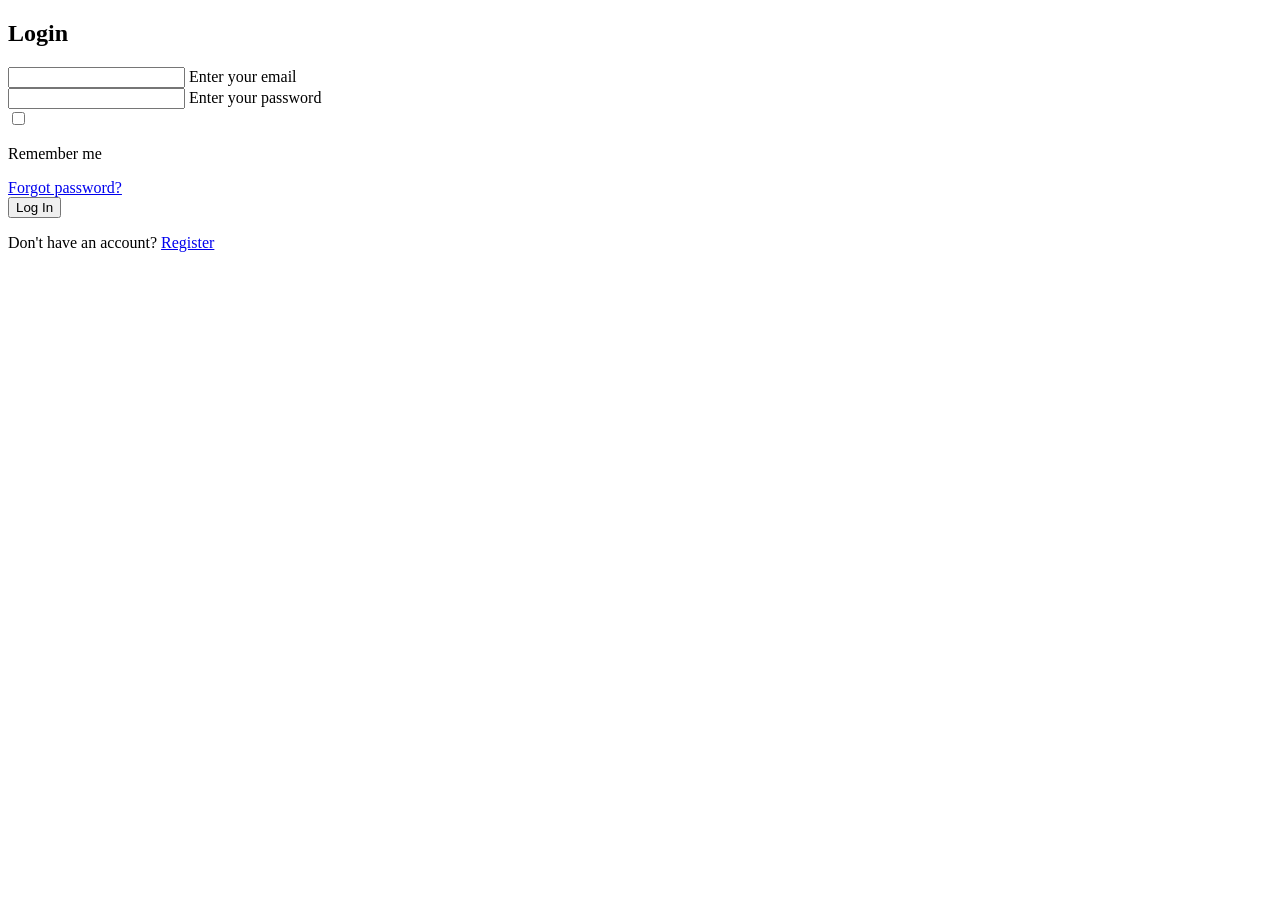
==== login/Glassmorphism Login Form/index.html @ 42c2a8fc "Add files via upload" ====
<!DOCTYPE html>
<!-- Coding By CodingNepal - www.codingnepalweb.com -->
<html>
<head>
  <meta charset="UTF-8">
  <meta name="viewport" content="width=device-width, initial-scale=1.0">
  <title>Glassmorphism Login Form | CodingNepal</title>
  <link rel="stylesheet" href="style.css">
</head>
<body>
  <div class="wrapper">
    <form action="#">
      <h2>Login</h2>
        <div class="input-field">
        <input type="text" required>
        <label>Enter your email</label>
      </div>
      <div class="input-field">
        <input type="password" required>
        <label>Enter your password</label>
      </div>
      <div class="forget">
        <label for="remember">
          <input type="checkbox" id="remember">
          <p>Remember me</p>
        </label>
        <a href="#">Forgot password?</a>
      </div>
      <button type="submit">Log In</button>
      <div class="register">
        <p>Don't have an account? <a href="#">Register</a></p>
      </div>
    </form>
  </div>
</body>
</html>
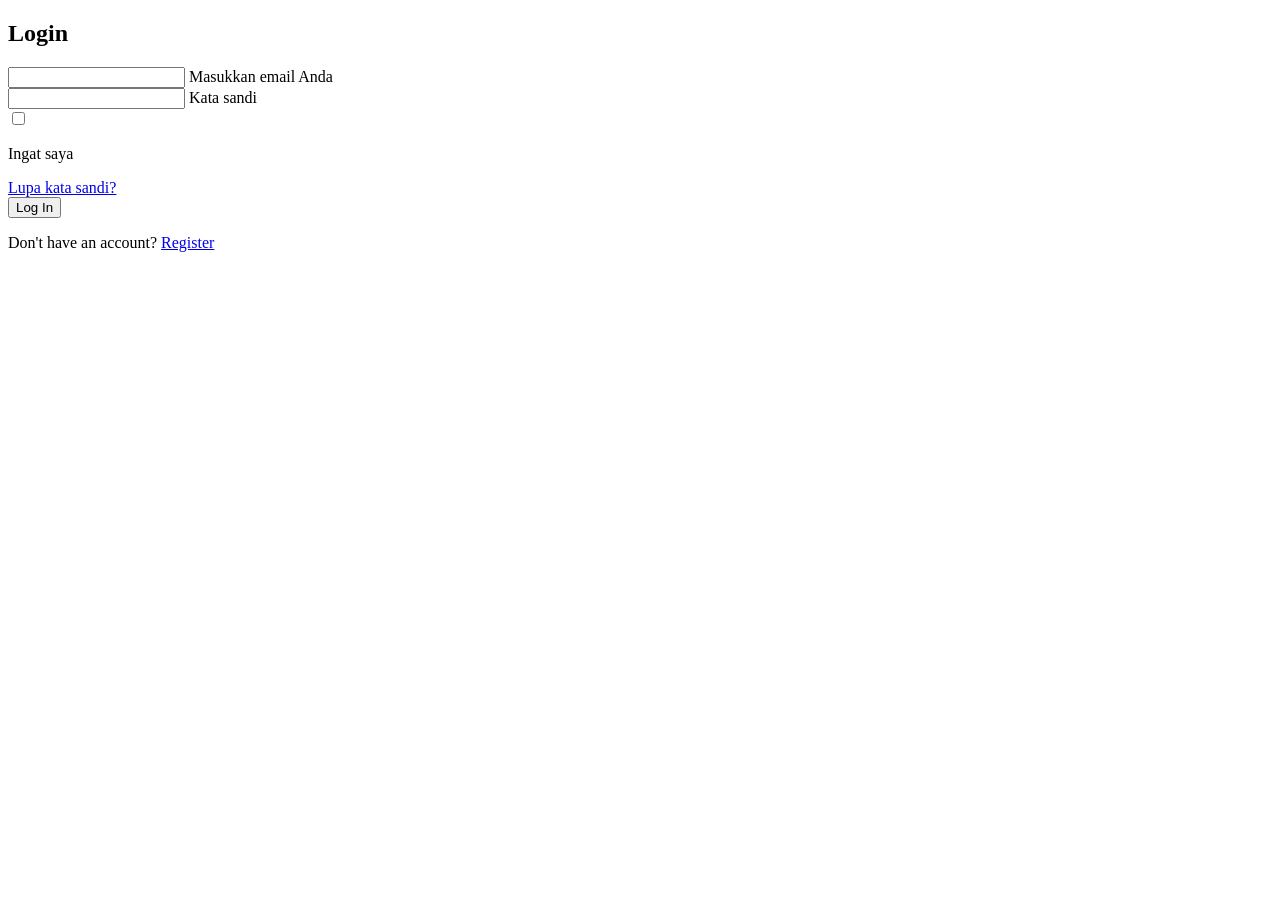
==== commit 2b63d048: "Update index.html" ====
--- a/login/Glassmorphism Login Form/index.html
+++ b/login/Glassmorphism Login Form/index.html
@@ -13,18 +13,18 @@
       <h2>Login</h2>
         <div class="input-field">
         <input type="text" required>
-        <label>Enter your email</label>
+        <label>Masukkan email Anda</label>
       </div>
       <div class="input-field">
         <input type="password" required>
-        <label>Enter your password</label>
+        <label>Kata sandi</label>
       </div>
       <div class="forget">
         <label for="remember">
           <input type="checkbox" id="remember">
-          <p>Remember me</p>
+          <p>Ingat saya</p>
         </label>
-        <a href="#">Forgot password?</a>
+        <a href="#">Lupa kata sandi?</a>
       </div>
       <button type="submit">Log In</button>
       <div class="register">
@@ -33,4 +33,4 @@
     </form>
   </div>
 </body>
-</html>+</html>
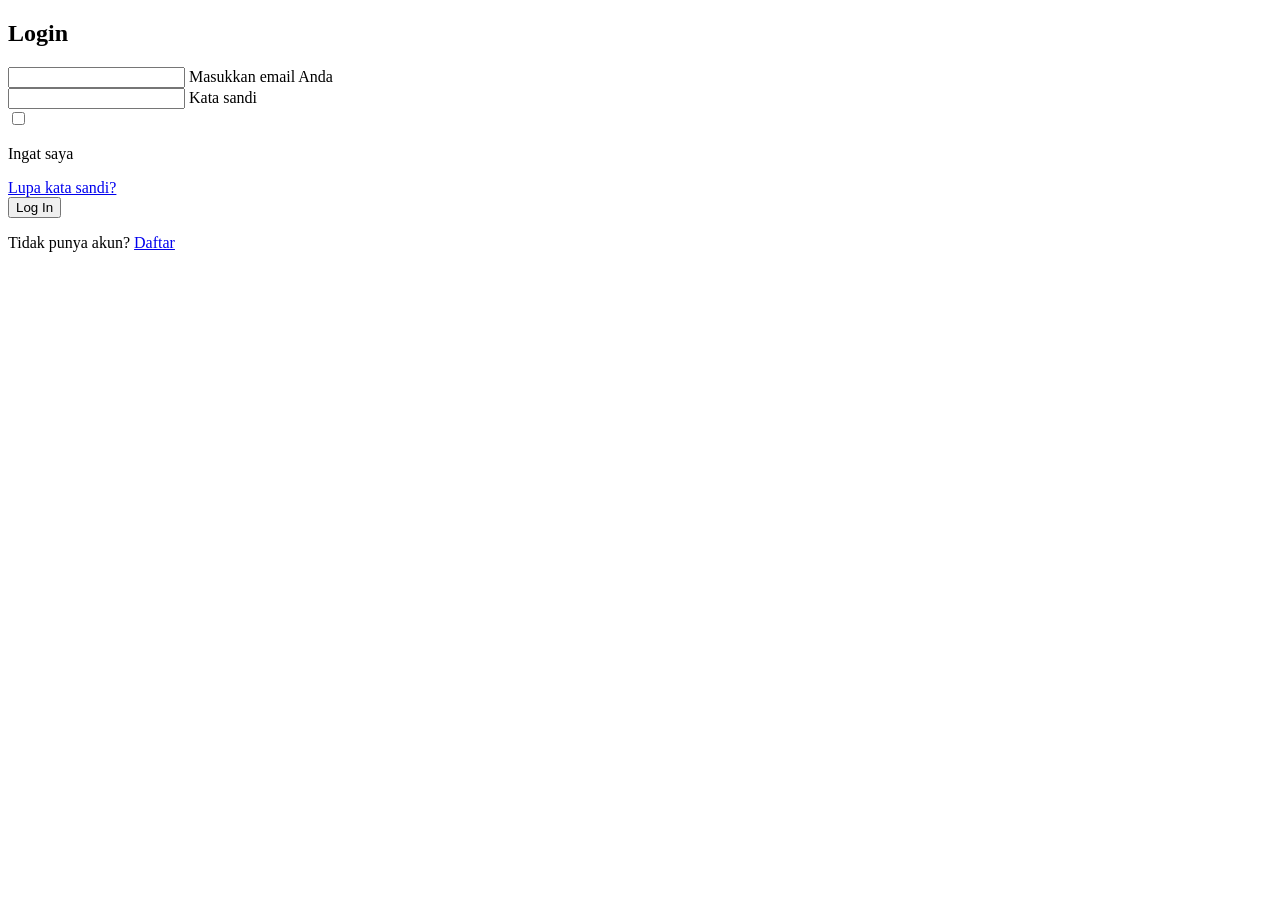
==== commit 11ae2a41: "Update index.html" ====
--- a/login/Glassmorphism Login Form/index.html
+++ b/login/Glassmorphism Login Form/index.html
@@ -28,7 +28,7 @@
       </div>
       <button type="submit">Log In</button>
       <div class="register">
-        <p>Don't have an account? <a href="#">Register</a></p>
+        <p>Tidak punya akun? <a href="#">Daftar</a></p>
       </div>
     </form>
   </div>
